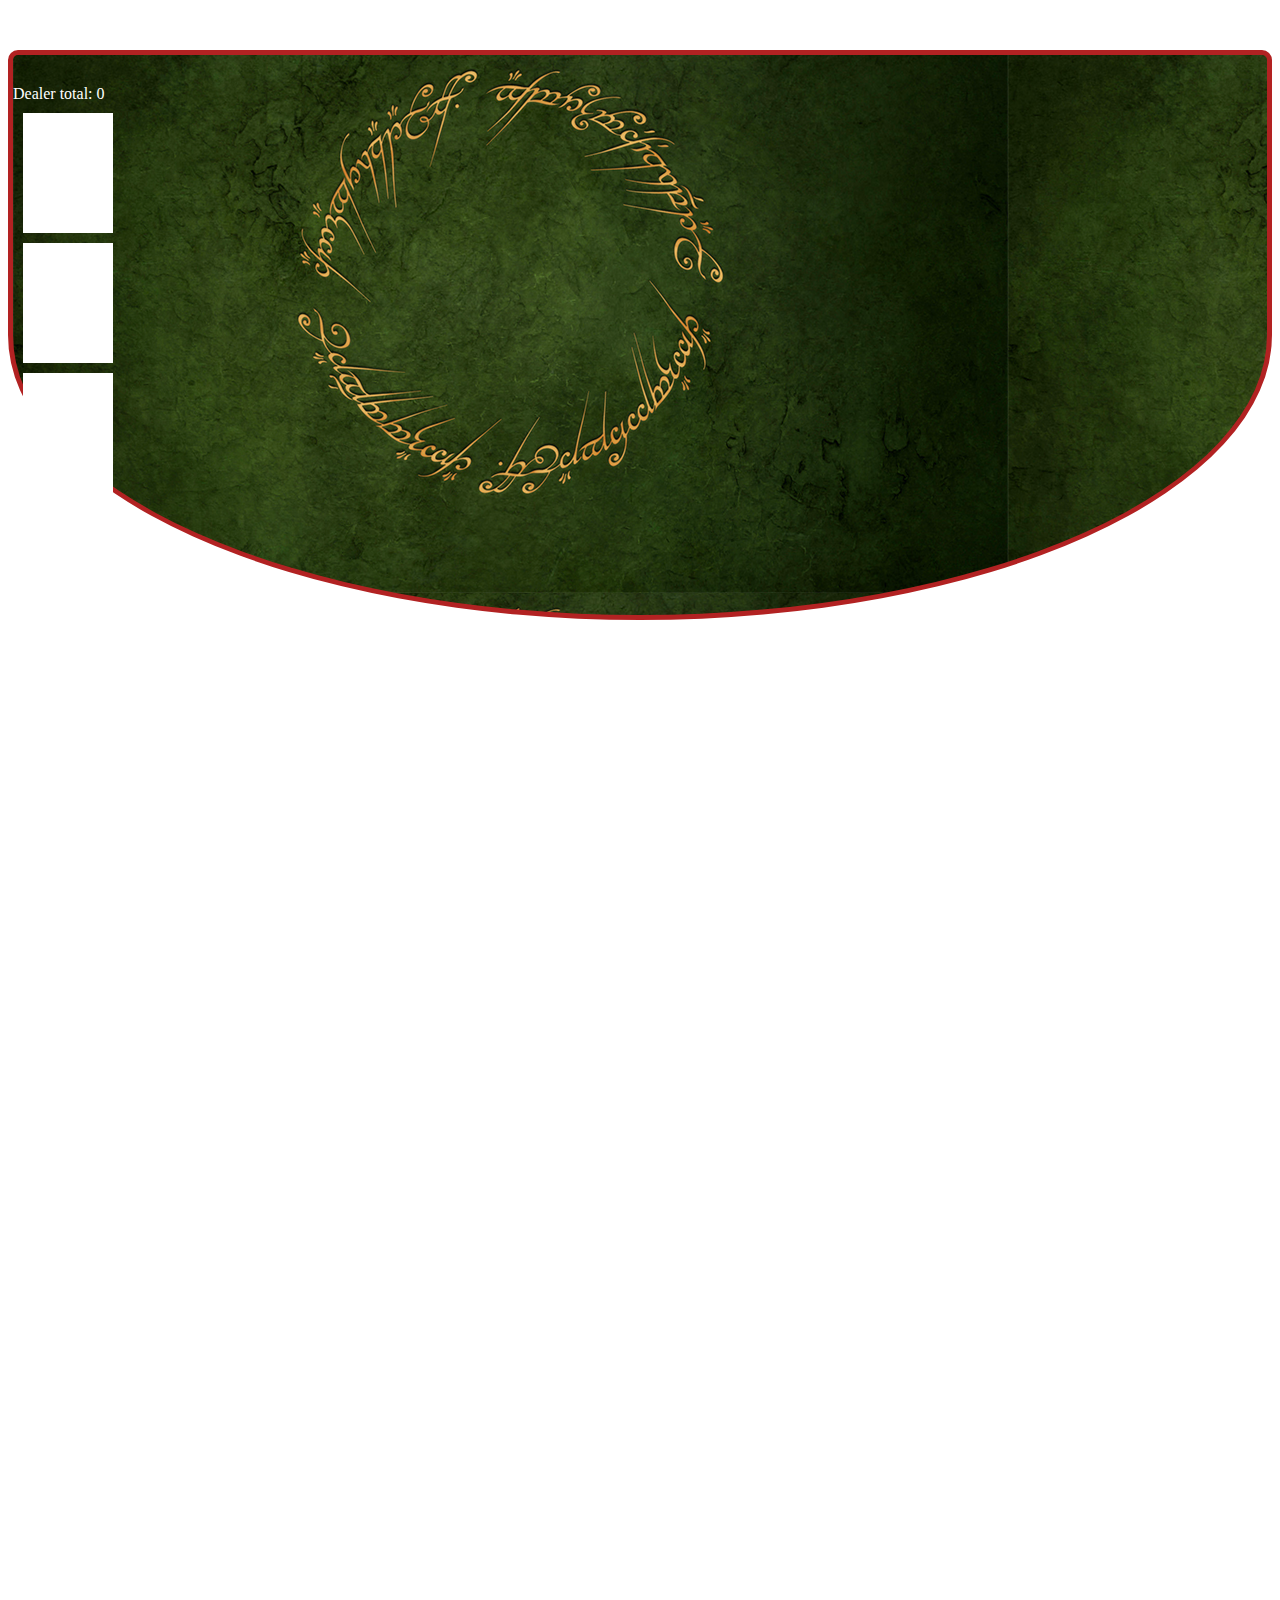
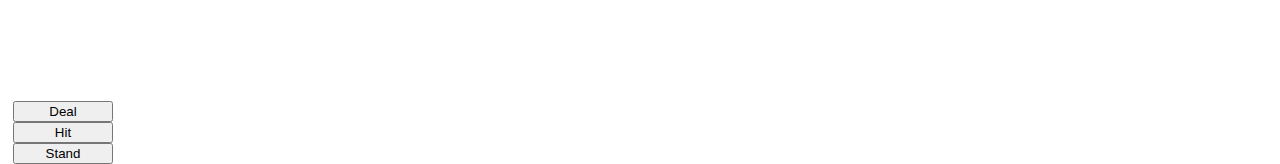
==== index.html @ 2579e4e8 "initial layout and create deck, shuffle cards" ====
<!DOCTYPE html>
<html>
<head>
	<title></title>
	
	<link rel="stylesheet" type="text/css" href="css/bootstrap.min.css">
	<link rel="stylesheet" type="text/css" href="css/styles.css">
	
	<script type="text/javascript" src="js/jquery.min.js"></script>
	<script type="text/javascript" src="js/scripts.js"></script>

</head>
<body>

<!-- Layout:
Create an element for our table. Turn it green, and give it a white border.
Create an element for the dealer's hand and for the player's hand.
Create an element for the dealer's total and the player's total.
Create an element for each card in each hand, a maximum of 6 cards. 
Assign a generic class to each card and a unique class to each card so we style and target 
Make a Deal, hit, and stand button
 -->

<div class="container">
	<div class="row">
		<!-- TABLE ELEMENT -->
		<div class="the-table col-sm-10 col-sm-offset-1">
			<!-- DEALER ELEMENT -->
			<div class="row">
				<div class="col-sm-12 dealer-hand-wrapper">
					<!-- DEALER TOTAL -->
					<div class="col-sm-3 dealer-total">
						Dealer total: <span class="dealer-total-number">0</span>
					</div>
					<div class="col-sm-9 dealer-cards">
						<div class="col-sm-1 card card-one"></div>
						<div class="col-sm-1 card card-two"></div>
						<div class="col-sm-1 card card-three"></div>
						<div class="col-sm-1 card card-four"></div>
						<div class="col-sm-1 card card-five"></div>
						<div class="col-sm-1 card card-six"></div>
					</div>
				</div>
			</div>

			<!-- PLAYER ELEMENT -->
			<div class="row">
				<div class="col-sm-12 player-hand-wrapper">
					<!-- PLAYER TOTAL -->
					<div class="col-sm-3 player-total">
						Player total: <span class="player-total-number">0</span>
					</div>
					<div class="col-sm-9 player-cards">
						<div class="col-sm-1 card card-one"></div>
						<div class="col-sm-1 card card-two"></div>
						<div class="col-sm-1 card card-three"></div>
						<div class="col-sm-1 card card-four"></div>
						<div class="col-sm-1 card card-five"></div>
						<div class="col-sm-1 card card-six"></div>
					</div>
				</div>
			</div>


			<div class="row">
				<div class="col-sm-2 col-sm-offset-2">
						<button class="deal-button btn btn-default">Deal</button>
				</div>
				<div class="col-sm-2 col-sm-offset-1">
						<button class="hit-button btn btn-default">Hit</button>
				</div>
				<div class="col-sm-2 col-sm-offset-1">
						<button class="stand-button btn btn-default">Stand</button>
				</div>
			</div>

		</div>
	</div>

</div>

</body>
</html>
---- css/styles.css ----
.the-table{
	background-image: url("../images/bg2.png");
	background-color:  seagreen;
	border: 5px solid firebrick;
	border-radius: 10px 10px 50% 50%;
	margin-top: 50px;
	padding:  30px 0px;
	height: 500px;
}

.card{
	height:  120px;
	background-color:  #fff;
	color:  black;
	margin:  10px;
	width: 90px;
}

.card img{
	height: 100%;
}

.btn{
	width: 100px;
}

body{
	color: white;
}
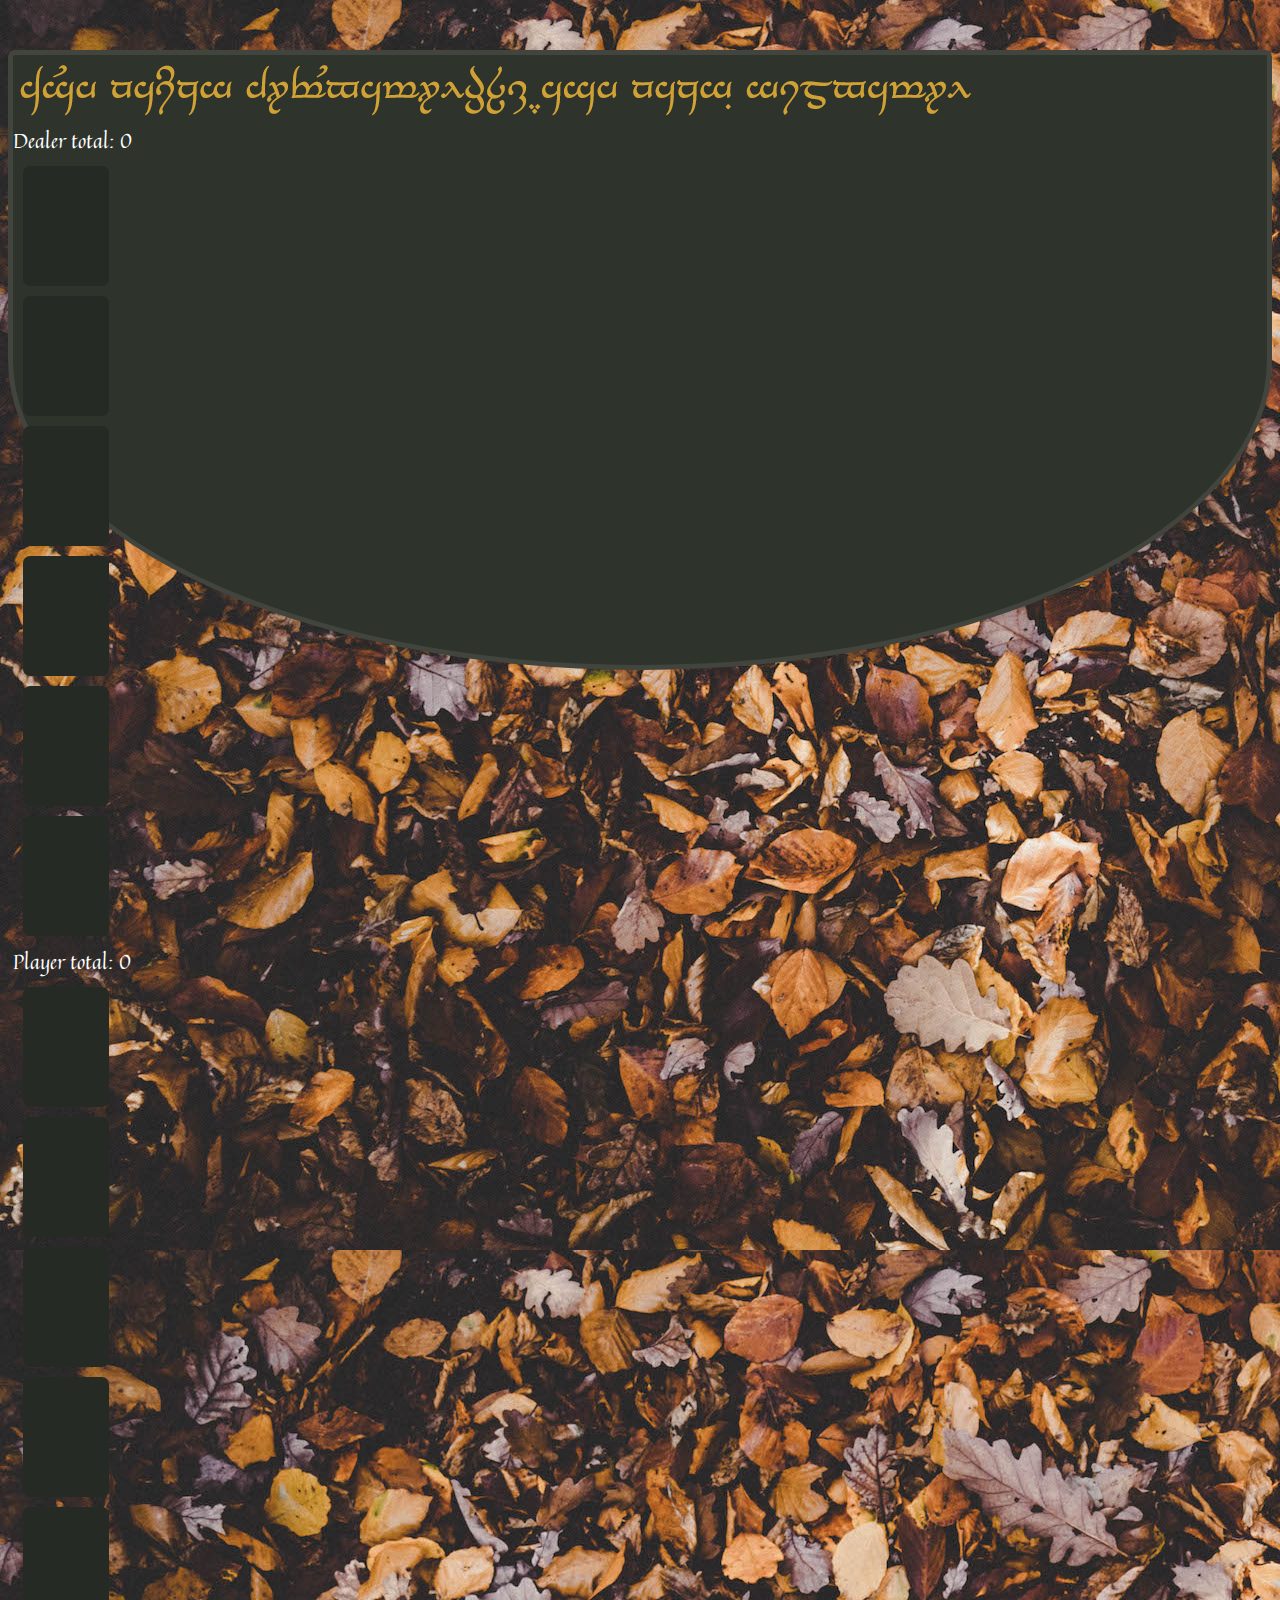
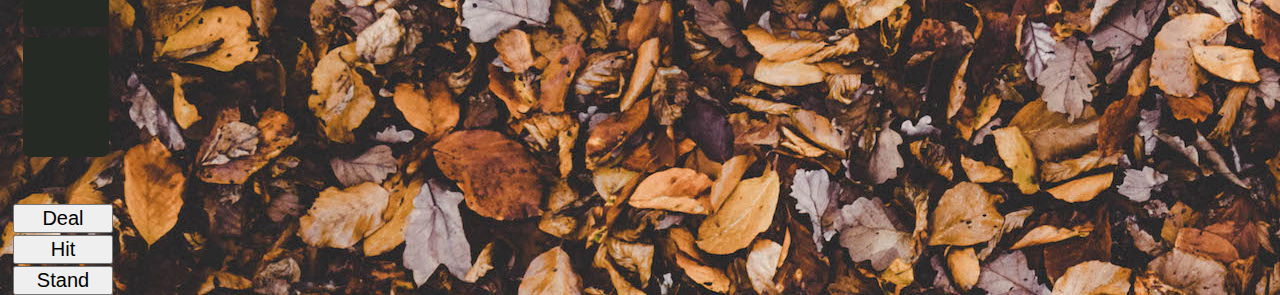
==== commit 4241df47: "elvish styling added" ====
--- a/index.html
+++ b/index.html
@@ -5,9 +5,10 @@
 	
 	<link rel="stylesheet" type="text/css" href="css/bootstrap.min.css">
 	<link rel="stylesheet" type="text/css" href="css/styles.css">
-	
+	<link href="https://fonts.googleapis.com/css?family=Quintessential" rel="stylesheet">
 	<script type="text/javascript" src="js/jquery.min.js"></script>
 	<script type="text/javascript" src="js/scripts.js"></script>
+	
 
 </head>
 <body>
@@ -62,7 +63,7 @@
 			</div>
 
 
-			<div class="row">
+			<div class="row margin-top">
 				<div class="col-sm-2 col-sm-offset-2">
 						<button class="deal-button btn btn-default">Deal</button>
 				</div>
--- a/css/styles.css
+++ b/css/styles.css
@@ -1,31 +1,47 @@
 
 
 .the-table{
-	background-image: url("../images/bg2.png");
-	background-color:  seagreen;
-	border: 5px solid firebrick;
-	border-radius: 10px 10px 50% 50%;
+	background-image: url("../images/elvish_table_details.png");
+	background-repeat: no-repeat;
+	background-color:  #2E332B;
+	border: 5px solid #41453E;
+	border-radius: 7px 7px 50% 50%;
 	margin-top: 50px;
-	padding:  30px 0px;
-	height: 500px;
+	padding-top:  70px;
+	height: 540px;
 }
 
 .card{
 	height:  120px;
-	background-color:  #fff;
+	background-color:  #262A24;
+	/* background-image: url("../images/deck.png"); */
+	/* margin-left: -50px; */
 	color:  black;
 	margin:  10px;
-	width: 90px;
+	width: 85.5px;
+	height: 120px;
+	border-radius: 7px;
+	overflow: hidden;
+
 }
 
 .card img{
 	height: 100%;
+	margin-left: -15px;
 }
 
 .btn{
 	width: 100px;
+	font-size: 1em;
 }
 
 body{
 	color: white;
+	background-image: url("../images/bg3.jpg");
+	font-family: 'Quintessential', cursive;
+	font-size: 20px;
+}
+
+.margin-top{
+	margin-top: 45px;
 }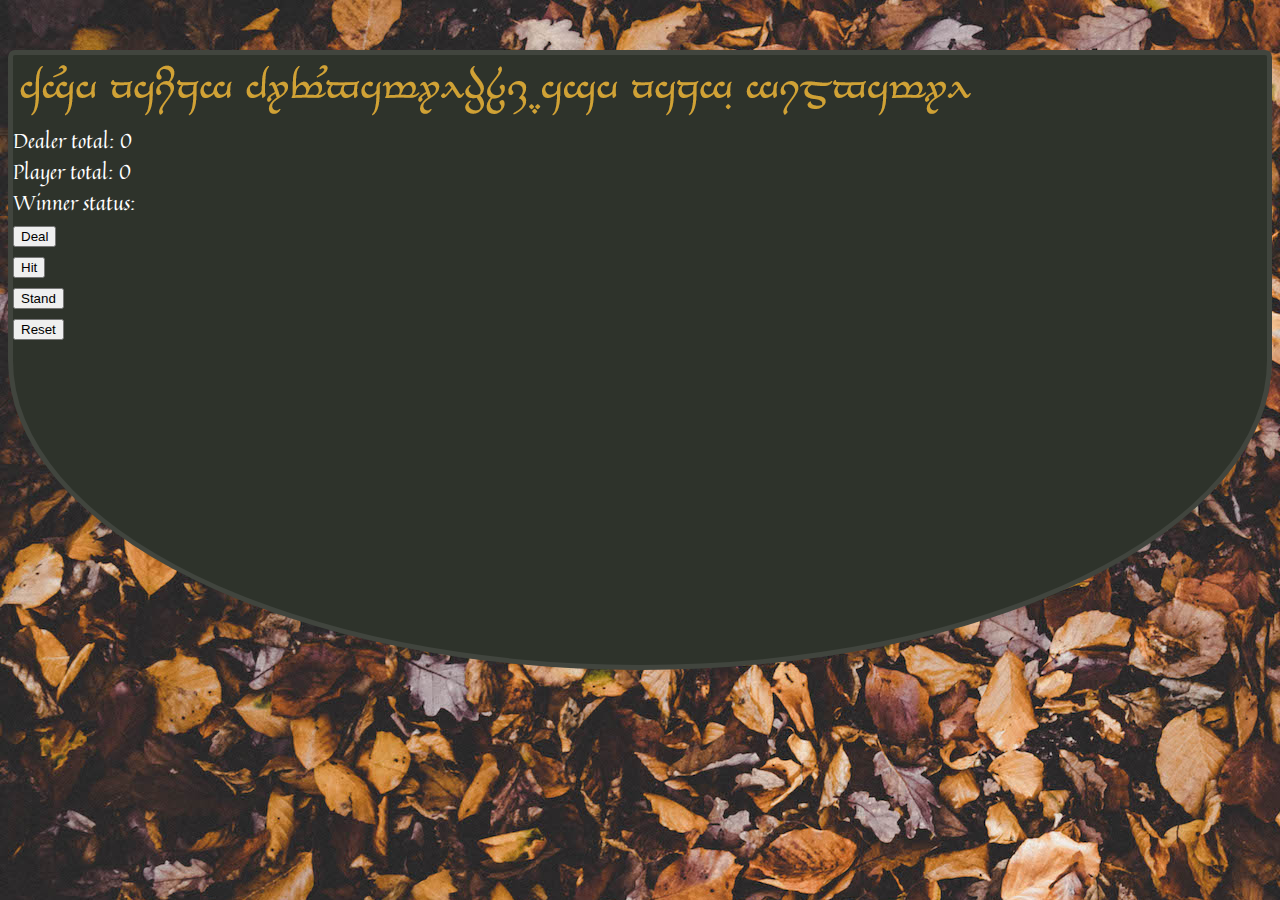
==== commit a150377e: "HTML header title updated" ====
--- a/index.html
+++ b/index.html
@@ -1,7 +1,7 @@
 <!DOCTYPE html>
 <html>
 <head>
-	<title></title>
+	<title>Elvish Blackjack</title>
 	
 	<link rel="stylesheet" type="text/css" href="css/bootstrap.min.css">
 	<link rel="stylesheet" type="text/css" href="css/styles.css">
@@ -13,15 +13,6 @@
 </head>
 <body>
 
-<!-- Layout:
-Create an element for our table. Turn it green, and give it a white border.
-Create an element for the dealer's hand and for the player's hand.
-Create an element for the dealer's total and the player's total.
-Create an element for each card in each hand, a maximum of 6 cards. 
-Assign a generic class to each card and a unique class to each card so we style and target 
-Make a Deal, hit, and stand button
- -->
-
 <div class="container">
 	<div class="row">
 		<!-- TABLE ELEMENT -->
@@ -32,14 +23,9 @@
 					<!-- DEALER TOTAL -->
 					<div class="col-sm-3 dealer-total">
 						Dealer total: <span class="dealer-total-number">0</span>
+
 					</div>
 					<div class="col-sm-9 dealer-cards">
-						<div class="col-sm-1 card card-one"></div>
-						<div class="col-sm-1 card card-two"></div>
-						<div class="col-sm-1 card card-three"></div>
-						<div class="col-sm-1 card card-four"></div>
-						<div class="col-sm-1 card card-five"></div>
-						<div class="col-sm-1 card card-six"></div>
 					</div>
 				</div>
 			</div>
@@ -52,26 +38,27 @@
 						Player total: <span class="player-total-number">0</span>
 					</div>
 					<div class="col-sm-9 player-cards">
-						<div class="col-sm-1 card card-one"></div>
-						<div class="col-sm-1 card card-two"></div>
-						<div class="col-sm-1 card card-three"></div>
-						<div class="col-sm-1 card card-four"></div>
-						<div class="col-sm-1 card card-five"></div>
-						<div class="col-sm-1 card card-six"></div>
 					</div>
 				</div>
 			</div>
 
-
-			<div class="row margin-top">
-				<div class="col-sm-2 col-sm-offset-2">
-						<button class="deal-button btn btn-default">Deal</button>
+			<div class="row">
+				<div class="col-sm-8 col-sm-offset-2 message">
+						Winner status: <span id="message-alert"></span>
 				</div>
-				<div class="col-sm-2 col-sm-offset-1">
-						<button class="hit-button btn btn-default">Hit</button>
+			</div>
+			<div class="row button-wrapper">
+				<div class="col-sm-1 col-sm-offset-2">
+						<button class="deal-button btn-elv">Deal</button>
 				</div>
-				<div class="col-sm-2 col-sm-offset-1">
-						<button class="stand-button btn btn-default">Stand</button>
+				<div class="col-sm-1 col-sm-offset-1">
+						<button class="hit-button btn-elv">Hit</button>
+				</div>
+				<div class="col-sm-1 col-sm-offset-1">
+						<button class="stand-button btn-elv">Stand</button>
+				</div>
+				<div class="col-sm-1 col-sm-offset-1">
+						<button class="reset-button btn-elv">Reset</button>
 				</div>
 			</div>
 
